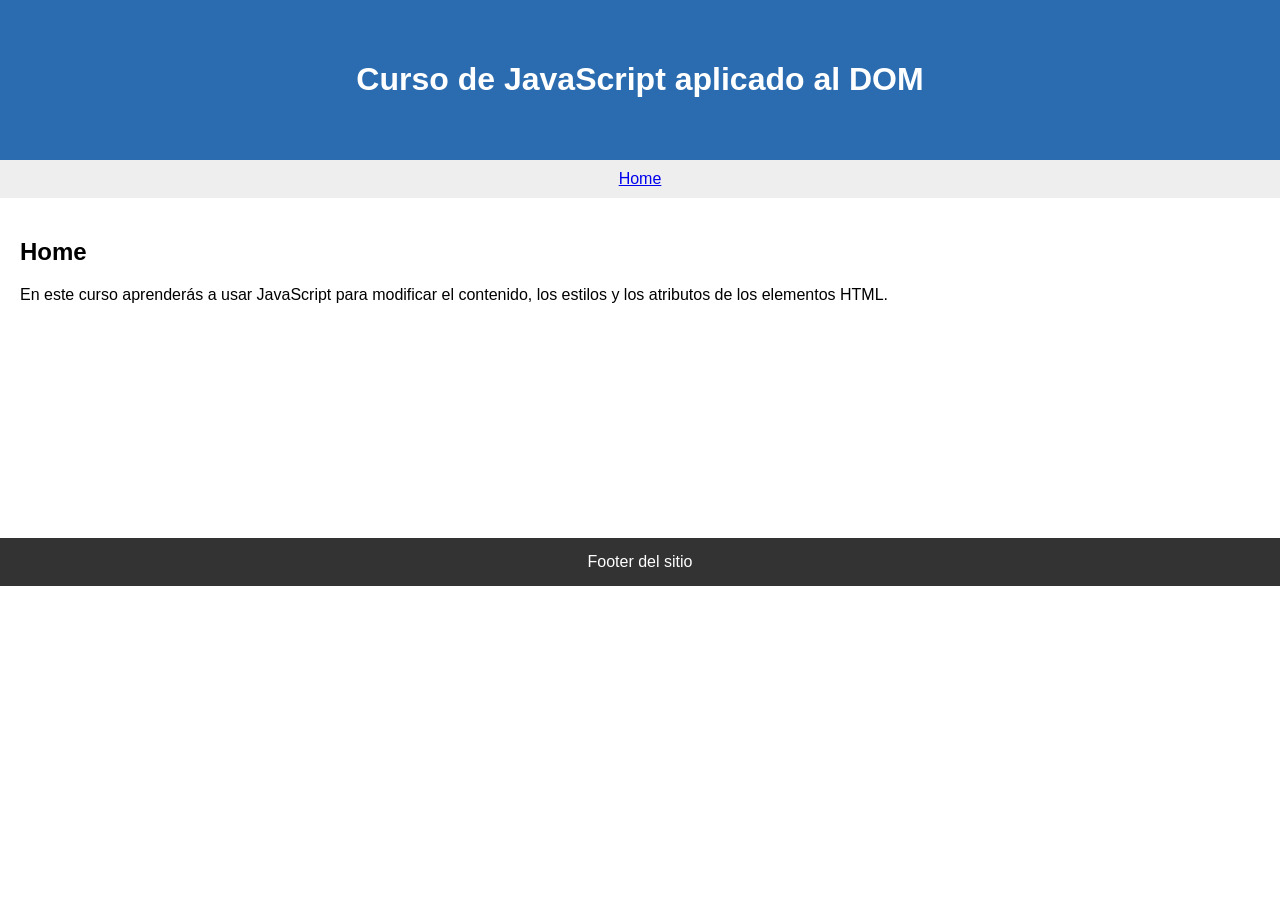
==== index.html @ bac2c614 "Usuari1: feat: afegir estructura inicial" ====
<!DOCTYPE html>
<html lang="es">
<head>
  <meta charset="UTF-8">
  <title>Curso de JavaScript aplicado al DOM</title>
  <link rel="stylesheet" href="css/style.css">
</head>
<body>
  <header><h1>Curso de JavaScript aplicado al DOM</h1></header>
  <nav>
    <a href="index.html">Home</a>
    <!-- ENLACES -->
  </nav>
  <main>
    <h2>Home</h2>
    <p>En este curso aprenderás a usar JavaScript para modificar el contenido, los estilos y los atributos de los elementos HTML.</p>
  </main>
  <footer>Footer del sitio</footer>
</body>
</html>
---- css/style.css ----
body { font-family: Arial, sans-serif; margin: 0; }
header { background: url("../img/fondo.jpg") center/cover, #2b6cb0; color: white; padding: 40px; text-align: center; }
nav { background: #eee; padding: 10px; text-align: center; }
nav a { margin: 0 12px; }
main { padding: 20px; min-height: 300px; }
footer { background: #333; color: white; text-align: center; padding: 15px; }
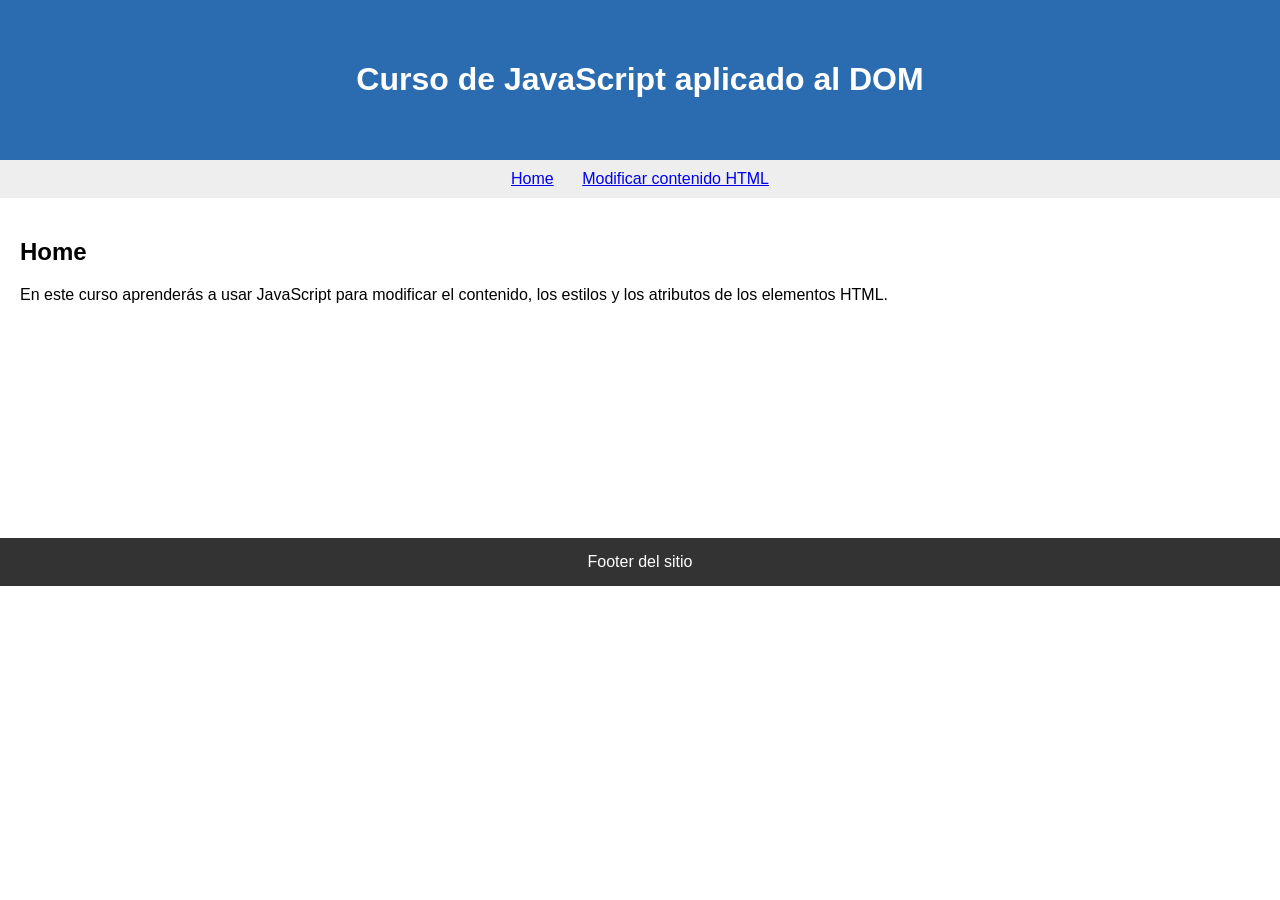
==== commit c8a7f388: "Usuari2: feat: afegir secció Modificar contingut HTML" ====
--- a/index.html
+++ b/index.html
@@ -9,6 +9,7 @@
   <header><h1>Curso de JavaScript aplicado al DOM</h1></header>
   <nav>
     <a href="index.html">Home</a>
+    <a href="contenido-html.html">Modificar contenido HTML</a>
     <!-- ENLACES -->
   </nav>
   <main>
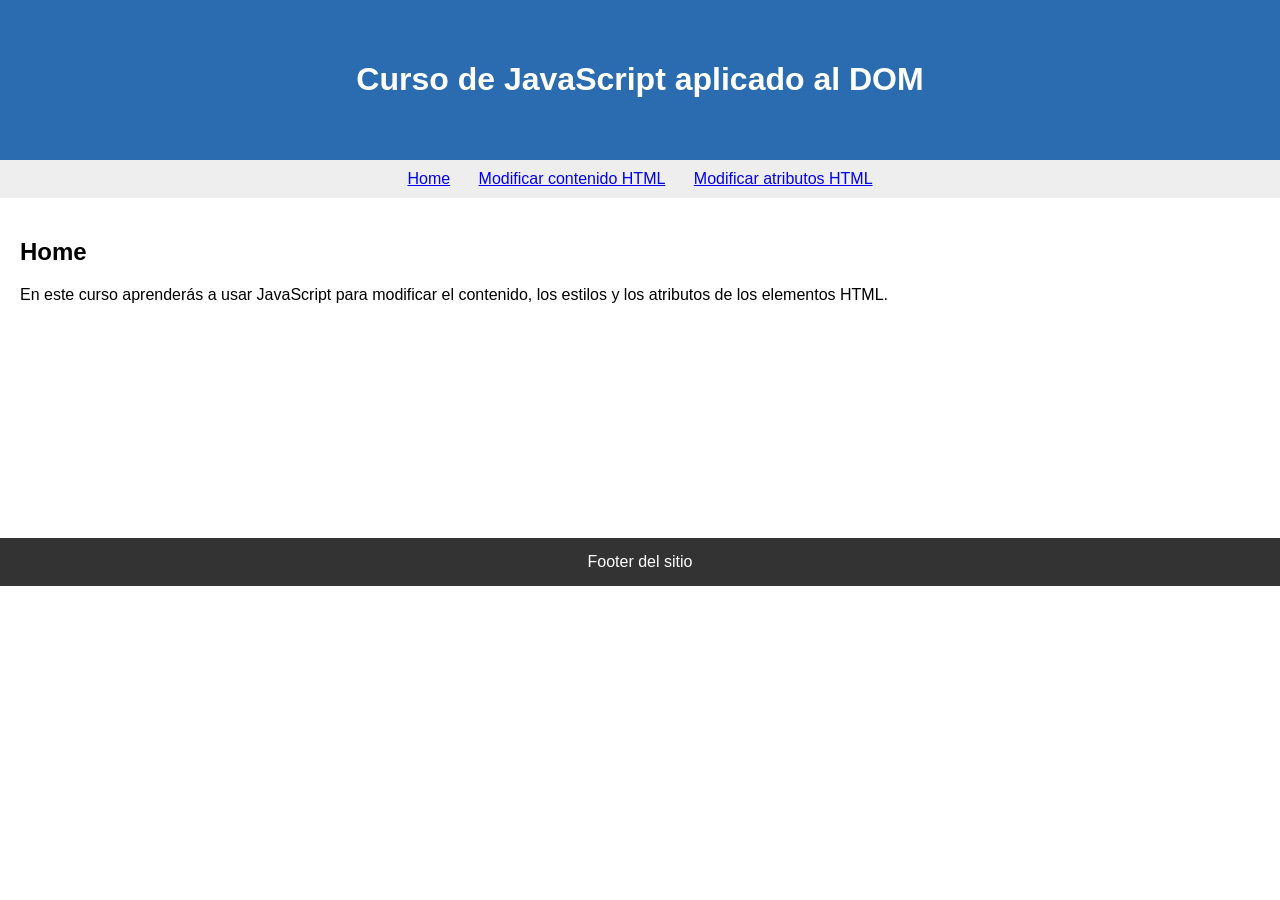
==== commit 52b05e90: "Usuari2: feat: afegir secció modificar atributs HTML" ====
--- a/index.html
+++ b/index.html
@@ -10,6 +10,7 @@
   <nav>
     <a href="index.html">Home</a>
     <a href="contenido-html.html">Modificar contenido HTML</a>
+    <a href="atributos-html.html">Modificar atributos HTML</a>
     <!-- ENLACES -->
   </nav>
   <main>
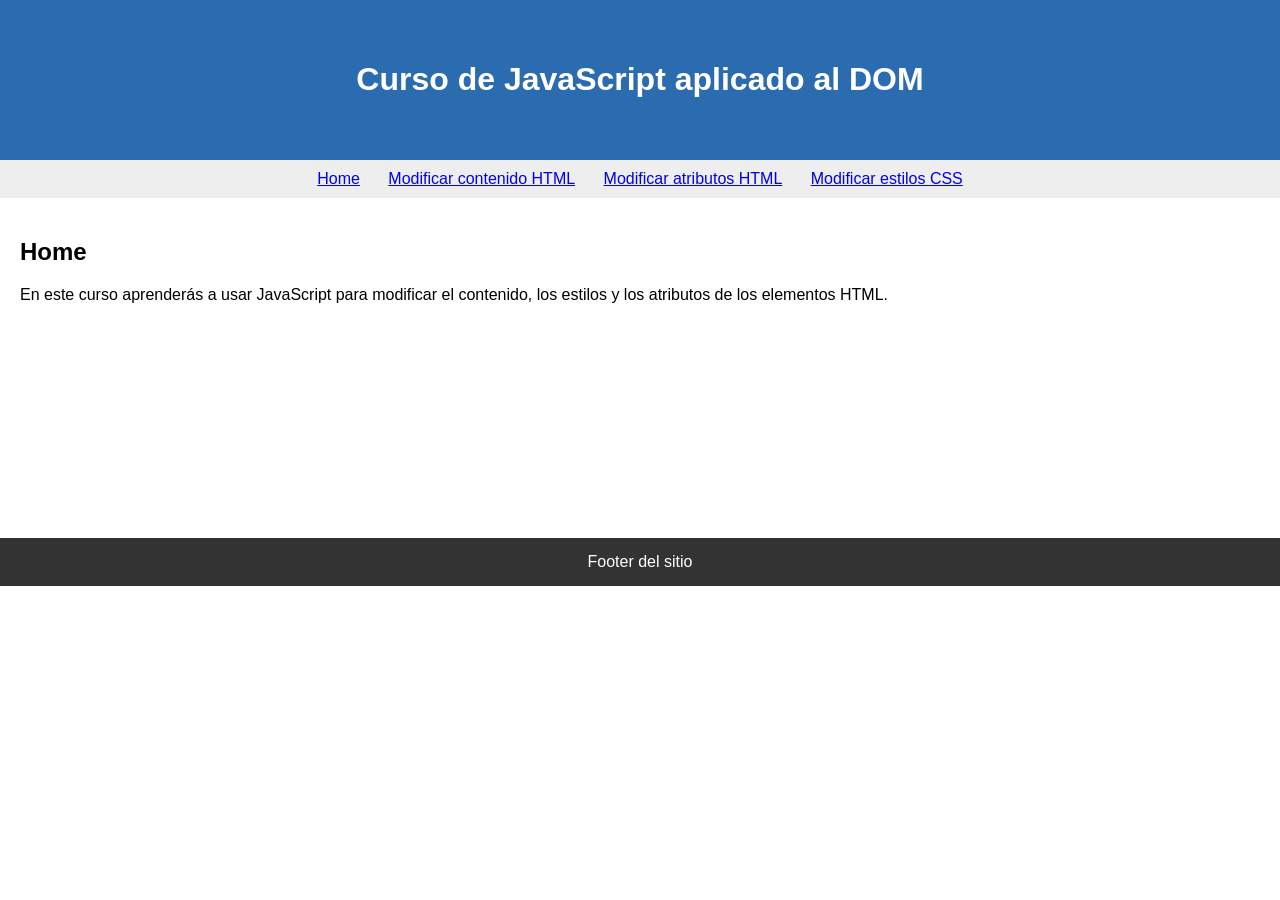
==== commit a045c60b: "Usuari3: feat: afegir secció modificar estils CSS" ====
--- a/index.html
+++ b/index.html
@@ -11,6 +11,7 @@
     <a href="index.html">Home</a>
     <a href="contenido-html.html">Modificar contenido HTML</a>
     <a href="atributos-html.html">Modificar atributos HTML</a>
+    <a href="estilos-css.html">Modificar estilos CSS</a>
     <!-- ENLACES -->
   </nav>
   <main>
